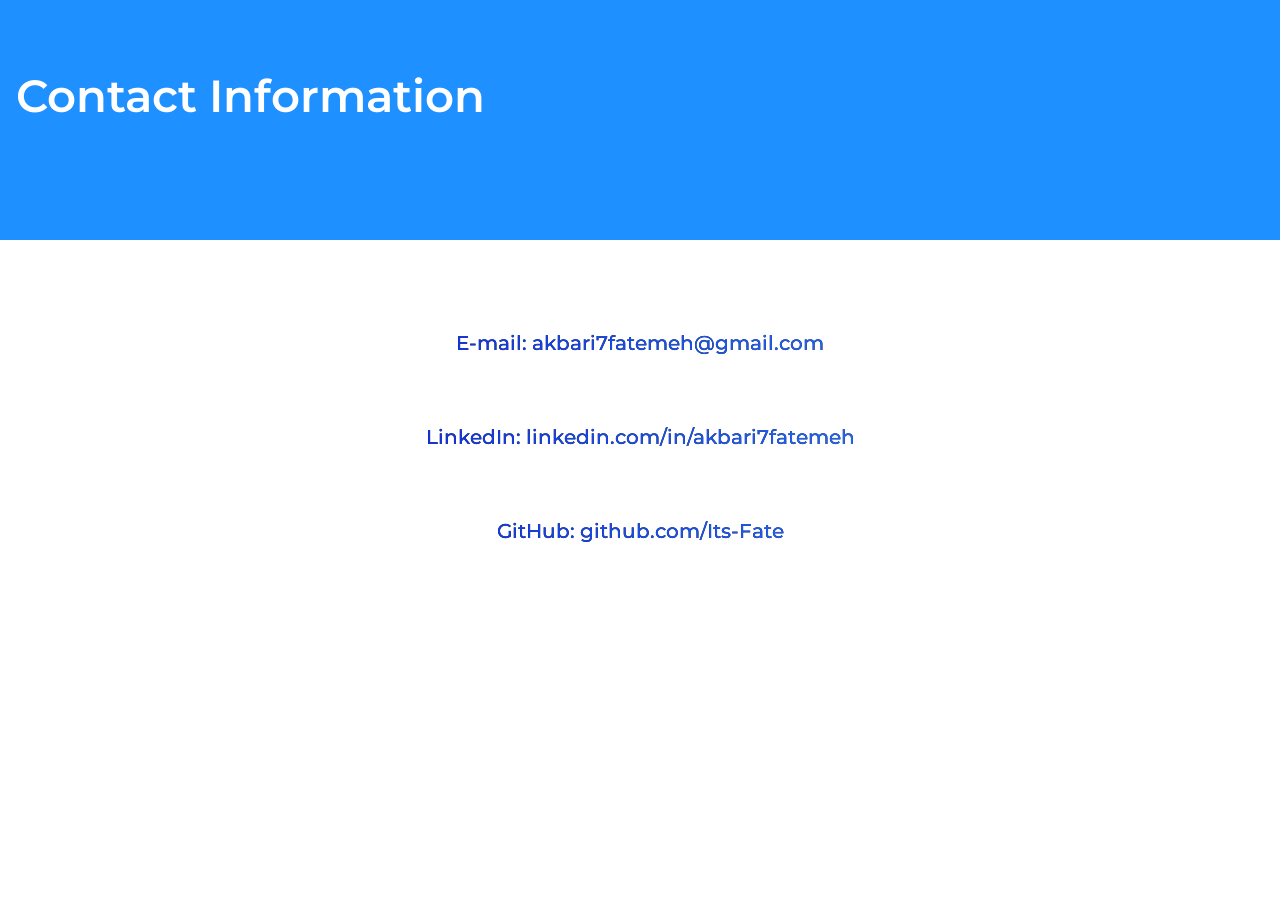
==== contact.html @ f8d79cda "Tue, Sep 10, 2024, 10:09 AM +03:30" ====
<!DOCTYPE html>

<html lang="en">
    <head>
        <link rel="preconnect" href="https://fonts.googleapis.com">
        <link rel="preconnect" href="https://fonts.gstatic.com" crossorigin>
        <link href="https://fonts.googleapis.com/css2?family=Montserrat:ital,wght@0,100..900;1,100..900&display=swap" rel="stylesheet">
        <link href="styles.css" rel="stylesheet">
        <meta name="viewport" content="width=device-width, initial-scale=1.0">
        <title>My Webpage</title>
    </head>
    <body>
        <div class="header" style="padding-bottom: 5rem;">
            <h1 class="montserrat-h1">Contact Information</h1>
        </div>

        <div class="info">
            <div style="padding-top: 4rem; padding-bottom: 2rem;">E-mail: akbari7fatemeh@gmail.com</div>
            <div style="padding: 2rem 2rem;">LinkedIn: linkedin.com/in/akbari7fatemeh</div>
            <div style="padding-top: 2rem; padding-bottom: 8rem;">GitHub: github.com/Its-Fate</div>
        </div>
    </body>
</html>
---- styles.css ----
body {
    background-color: #fff;
    color: #212529;
    font-size: 16px;
    font-weight: 400;
    line-height: 1.5;
    margin: 0;
    text-align: center;
}

.montserrat-h1 {
    font-family: "Montserrat", sans-serif;
    font-size: 45px;
    font-weight: 600;
    font-style: normal;
}

.montserrat-fade {
    font-family: "Montserrat", sans-serif;
    font-size: 28px;
    font-weight: 500;
    font-style: normal;
    color: rgba(255, 255, 255, 0.5);
}

.montserrat-main {
    font-family: "Montserrat", sans-serif;
    font-size: 1rem;
    font-weight: 500;
    font-style: normal;
    color: #000;
}

.header {
    background:
        linear-gradient(to right, rgba(31, 144, 255, 1), rgba(31, 144, 255, 0)),
        url('https://www.transparentpng.com/download/pattern/p3NBVZ-data-security-and-privacy-software-services-safe-data.png'),
        #1F90FF;
    color: #fff;
    position: relative;
    margin-bottom: 1rem;
    padding-top: 2rem;
    padding-bottom: 10rem;
    padding-right: 1rem;
    padding-left: 1rem;
    text-align: left;
}

.waveContainer {
    position: absolute;
    bottom: 0;
    width: 200%;
    height: auto;
    margin-left: -1rem;
    margin-bottom: -1rem;
    display: flex;
}

.waveStatic {
    width: 100%;
    height: auto;
    bottom: 0;
    margin-left: -1rem;
    position: absolute;
}

.wave {
    width: 50%; /* Each wave takes half the container width */
    height: auto;
    animation: waveMove 10s linear infinite;
}

@keyframes waveAnimation {
    0%  { d: path("M0,160 Q390,250 720,160 T1440,160 L1440,320 L0,320 Z"); }
    50% { d: path("M0,140 Q390,270 720,140 T1440,140 L1440,320 L0,320 Z"); }
    100%{ d: path("M0,160 Q390,250 720,160 T1440,160 L1440,320 L0,320 Z"); }
}

.wave path {
    animation: waveAnimation 5s infinite;
}

@keyframes waveMove {
    0% { transform: translateX(0); }
    100% { transform: translateX(-100%); }
}


img {
    width: 16rem;
    height: 16rem;
}

footer {
    background:
        linear-gradient(to right, rgba(31, 144, 255, 1), rgba(31, 144, 255, 0)),
        url('https://www.transparentpng.com/download/pattern/p3NBVZ-data-security-and-privacy-software-services-safe-data.png'),
        #1F90FF;
    color: #fff;
    font-size: 2rem;
    position: relative;
    padding-top: 2rem;
    padding-bottom: 4rem;
    padding-right: 1rem;
    padding-left: 1rem;
}

.info {
    background:
        linear-gradient(to right, rgba(0, 0, 204, 1), rgba(51, 153, 255, 1)),
        #000;
    -webkit-background-clip: text;
    color: transparent;
    text-align: center;
    font-family: "Montserrat", sans-serif;
    font-weight: 500;
    font-style: normal;
    font-size: 1.25rem;
    padding-top: .5rem;
    padding-bottom: .5rem;
    padding-left: 2rem;
    padding-right: 2rem;
}
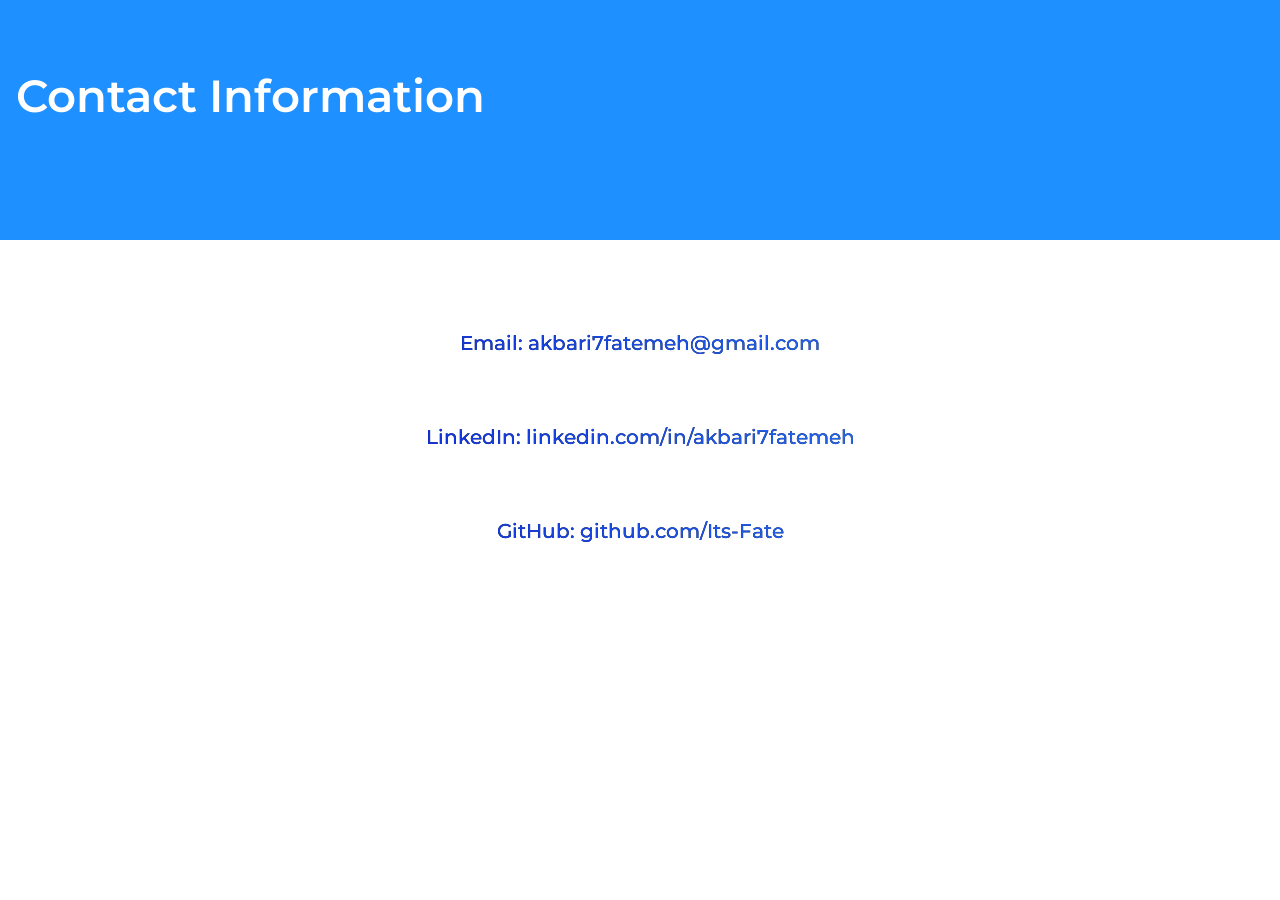
==== commit bc4d73ce: "Thu, Sep 12, 2024, 4:26 PM +03:30" ====
--- a/contact.html
+++ b/contact.html
@@ -15,9 +15,32 @@
         </div>
 
         <div class="info">
-            <div style="padding-top: 4rem; padding-bottom: 2rem;">E-mail: akbari7fatemeh@gmail.com</div>
-            <div style="padding: 2rem 2rem;">LinkedIn: linkedin.com/in/akbari7fatemeh</div>
-            <div style="padding-top: 2rem; padding-bottom: 8rem;">GitHub: github.com/Its-Fate</div>
+            <div id="email" style="padding-top: 4rem; padding-bottom: 2rem;">Email: akbari7fatemeh@gmail.com</div>
+            <div id="linkedin" style="padding: 2rem 2rem;">LinkedIn: linkedin.com/in/akbari7fatemeh</div>
+            <div id="github" style="padding-top: 2rem; padding-bottom: 8rem;">GitHub: github.com/Its-Fate</div>
         </div>
+
+        <script>
+            // Copy email
+            document.getElementById('email').addEventListener('click', function() {
+                navigator.clipboard.writeText('akbari7fatemeh@gmail.com').then(function() {
+                    alert('Email copied!');
+                })
+            });
+
+            // Copy LinkedIn
+            document.getElementById('linkedin').addEventListener('click', function() {
+                navigator.clipboard.writeText('linkedin.com/in/akbari7fatemeh').then(function() {
+                    alert('LinkedIn account address copied!');
+                })
+            });
+
+            // Copy GitHub
+            document.getElementById('github').addEventListener('click', function() {
+                navigator.clipboard.writeText('github.com/Its-Fate').then(function() {
+                    alert('GitHub account address copied!');
+                })
+            });
+        </script>
     </body>
 </html>
--- a/styles.css
+++ b/styles.css
@@ -122,3 +122,6 @@
     padding-right: 2rem;
 }
 
+.custom-disabled {
+    opacity: 0.5;
+}
